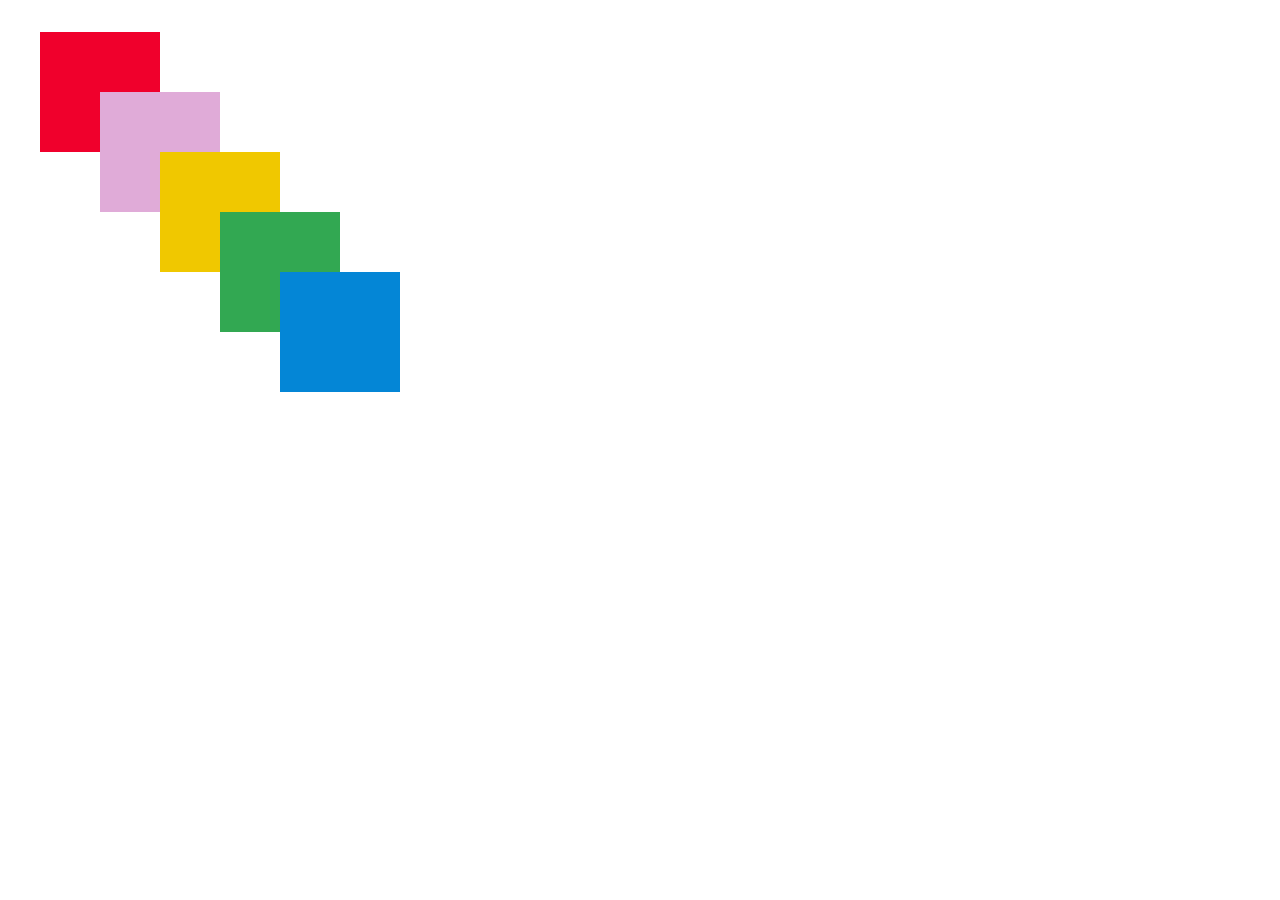
==== part_1_start.html @ 1e69f5ba "Esercitazione 4" ====
<!DOCTYPE html>
<html lang="en">
  <head>
    <meta charset="UTF-8" />
    <meta http-equiv="X-UA-Compatible" content="IE=edge" />
    <meta name="viewport" content="width=device-width, initial-scale=1.0" />
    <title>Document</title>
    <style>
      .container {
        margin: 2rem;
        position: relative;
      }
      .container div {
        width: 120px;
        height: 120px;
      }
      .red-square {
        background-color: #f0002c;
        position: absolute;
        top: 0;
        left: 0;
      }
      .pink-square {
        background-color: #e0abd8;
        position: absolute;
        top: 60px;
        left: 60px;
      }
      .yellow-square {
        position: absolute;
        background-color: #f0c800;
        top: 120px;
        left: 120px;
      }
      .green-square {
        position: absolute;
        background-color: #32a852;
        top: 180px;
        left: 180px;
      }
      .blue-square {
        position: absolute;
        background-color: #0486d6;
        top: 240px;
        left: 240px;
      }
    </style>
  </head>
  <body>
    <div class="container">
      <div class="red-square"></div>
      <div class="pink-square"></div>
      <div class="yellow-square"></div>
      <div class="green-square"></div>
      <div class="blue-square"></div>
    </div>
  </body>
</html>
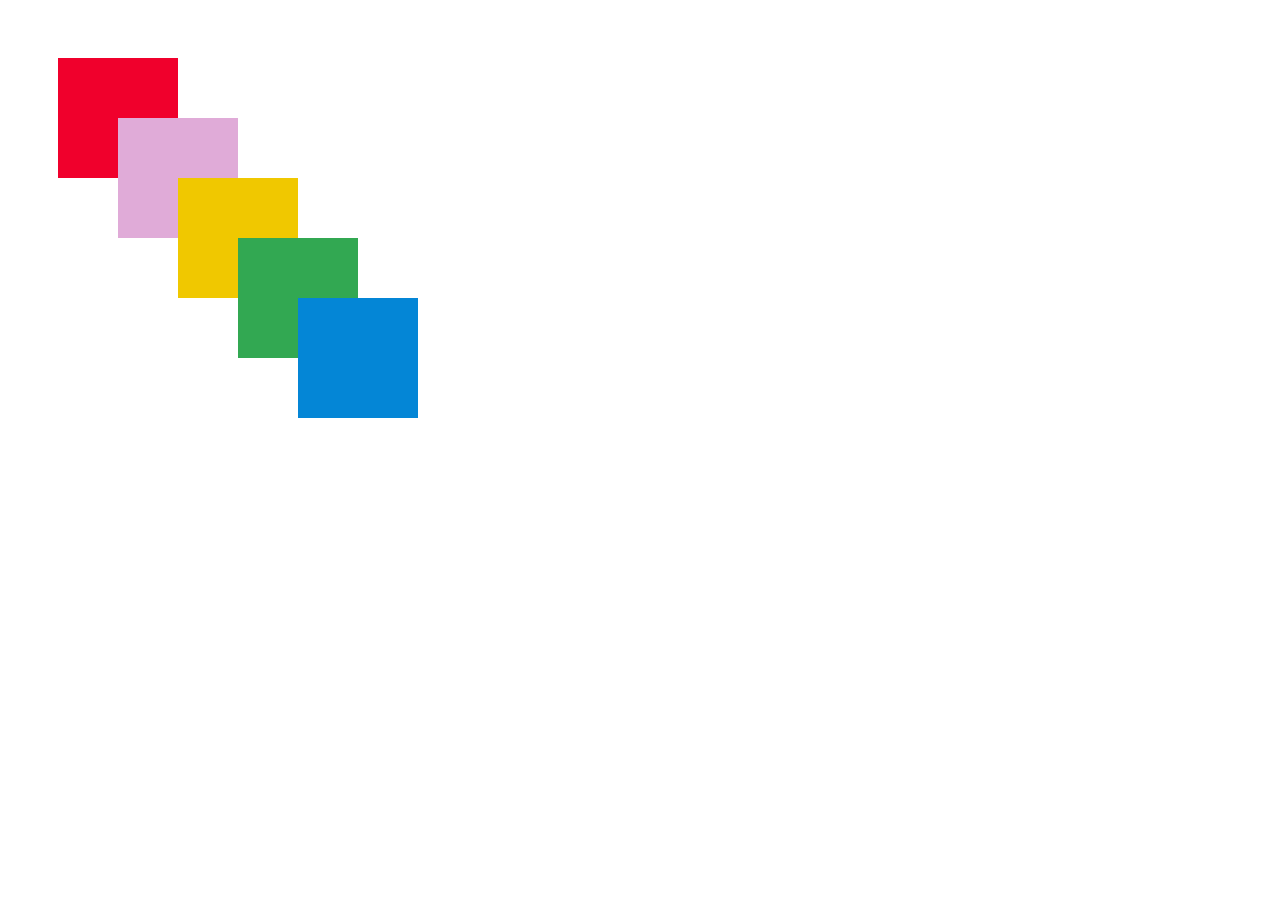
==== commit 27a5eaf6: "Aggiornato effetto hover" ====
--- a/part_1_start.html
+++ b/part_1_start.html
@@ -7,8 +7,10 @@
     <title>Document</title>
     <style>
       .container {
-        margin: 2rem;
+        margin: 0rem;
         position: relative;
+        top: 50px;
+        left: 50px;
       }
       .container div {
         width: 120px;
